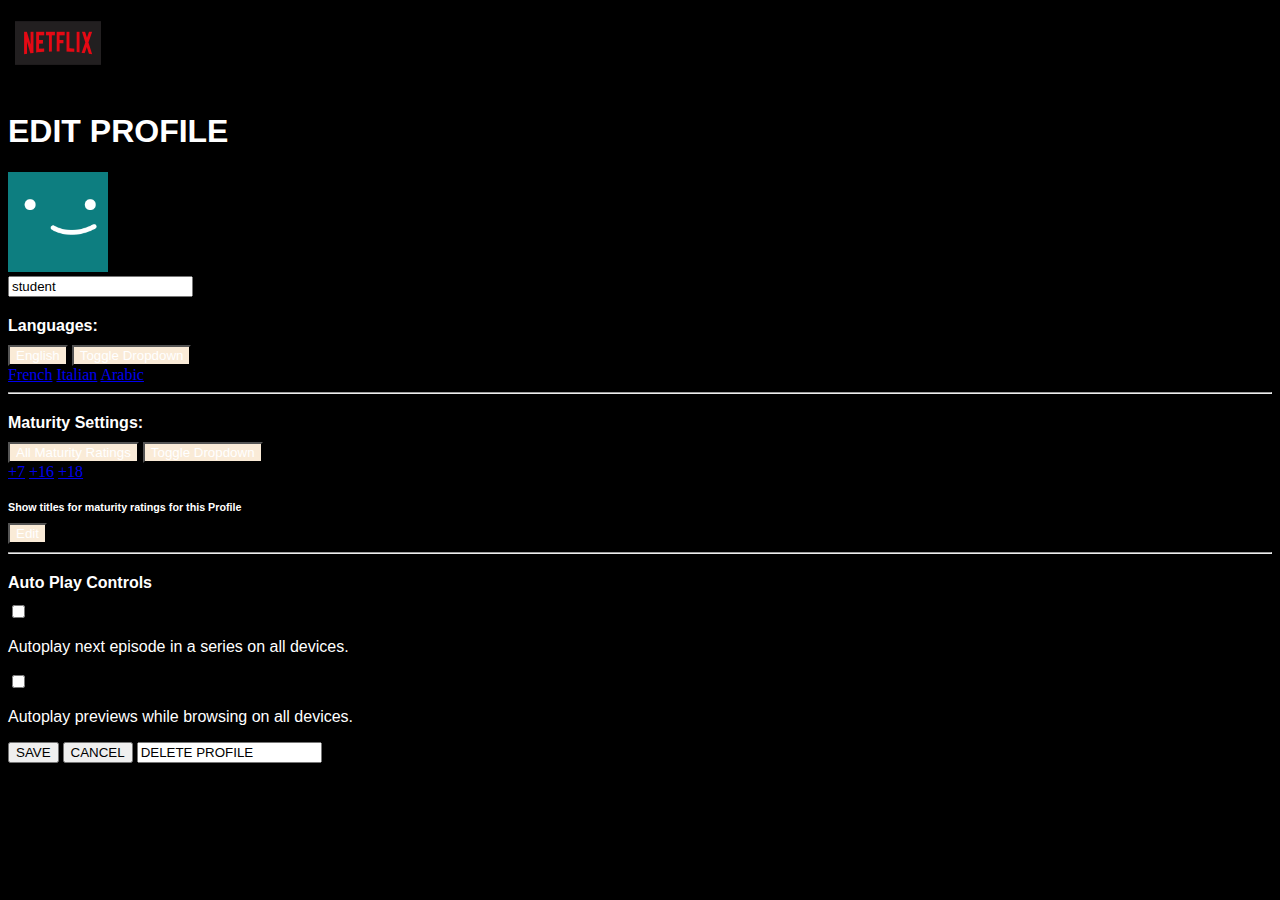
==== index.html @ 0c80c672 "netflix-clone" ====
<!DOCTYPE html>
<html lang="en">
  <head>
    <meta charset="UTF-8" />
    <meta name="viewport" content="width=device-width, initial-scale=1.0" />
    <link
      rel="stylesheet"
      href="https://cdn.jsdelivr.net/npm/bootstrap@4.5.3/dist/css/bootstrap.min.css"
      integrity="sha384-TX8t27EcRE3e/ihU7zmQxVncDAy5uIKz4rEkgIXeMed4M0jlfIDPvg6uqKI2xXr2"
      crossorigin="anonymous"
    />
    <title>Edit Profile</title>
    <style>
      body {
        background-color: black;
      }

      h1 {
        color: white;
        padding-top: 10px;
      }

      h1,
      h4,
      h6,
      p {
        font-family: "Raleway", sans-serif;
        color: white;
      }

      h4,
      h6 {
        margin-top: 20px;
        margin-bottom: 10px;
      }

      .custom-control-input {
        background-color: black;
      }

      button {
        text-align: center;
        color: white;
        background-color: antiquewhite;
        min-width: min-content;
      }
    </style>
  </head>

  <body>
    <img
      src="netflix-new-logo.png"
      alt=" netflix logo"
      width="100"
      height="70"
    />
    <div class="container-fluid">
      <div class="row">
        <div class="col">
          <div class="row d-flex align-items-center flex-column">
            <div class="col-6">
              <div class="col-12">
                <header>
                  <h1>EDIT PROFILE</h1>
                </header>
              </div>

              <div class="row">
                <div class="col-3">
                  <img src="pd.png" alt="profile pic" width="100" />
                </div>
                <div class="col">
                  <div class="row">
                    <div class="ml">
                      <input type="text" id="name" value="student" />
                      <h4>Languages:</h4>
                      <div class="btn-group">
                        <button type="button" class="btn btn-outline-secondary">
                          English
                        </button>
                        <button
                          type="button"
                          class="btn btn-outline-secondary dropdown-toggle dropdown-toggle-split"
                          data-toggle="dropdown"
                          aria-haspopup="true"
                          aria-expanded="false"
                        >
                          <span class="sr-only">Toggle Dropdown</span>
                        </button>
                        <div class="dropdown-menu">
                          <a class="dropdown-item" href="#">French</a>
                          <a class="dropdown-item" href="#">Italian</a>
                          <a class="dropdown-item" href="#">Arabic</a>
                        </div>
                      </div>
                    </div>
                  </div>
                  <hr />
                  <div class="row d-flex flex-column">
                    <h4>Maturity Settings:</h4>
                    <div class="btn-group">
                      <button type="button" class="btn btn-secondary">
                        All Maturity Ratings
                      </button>
                      <button
                        type="button"
                        class="btn btn-secondary dropdown-toggle dropdown-toggle-split"
                        data-toggle="dropdown"
                        aria-haspopup="true"
                        aria-expanded="false"
                      >
                        <span class="sr-only">Toggle Dropdown</span>
                      </button>
                      <div class="dropdown-menu">
                        <a class="dropdown-item" href="#">+7</a>
                        <a class="dropdown-item" href="#">+16</a>
                        <a class="dropdown-item" href="#">+18</a>
                      </div>
                    </div>
                    <h6>
                      Show titles for <strong> maturity ratings </strong> for
                      this Profile
                    </h6>
                    <button
                      type="button"
                      class="btn btn-outline-secondary btn-sm"
                    >
                      Edit
                    </button>
                  </div>
                  <hr />
                  <div class="row d-flex flex-column">
                    <h4>Auto Play Controls</h4>
                    <div class="form-check">
                      <input
                        class="form-check-input"
                        type="checkbox"
                        value=""
                        id="defaultCheck1"
                      />
                      <label class="form-check-label" for="defaultCheck1">
                        <p>Autoplay next episode in a series on all devices.</p>
                      </label>
                    </div>
                    <div class="form-check">
                      <input
                        class="form-check-input"
                        type="checkbox"
                        value=""
                        id="defaultCheck2"
                      />
                      <label class="form-check-label" for="defaultCheck2">
                        <p>Autoplay previews while browsing on all devices.</p>
                      </label>
                    </div>
                  </div>
                  <div class="row d-flex flex-column"></div>
                </div>
              </div>
              <div class="col-12">
                <input
                  class="btn btn-outline-secondary"
                  type="submit"
                  value="SAVE"
                />
                <input
                  class="btn btn-outline-secondary"
                  type="reset"
                  value="CANCEL"
                />
                <input
                  class="btn btn-outline-secondary"
                  type="remove"
                  value="DELETE PROFILE"
                />
              </div>
            </div>
          </div>
        </div>
      </div>
    </div>

    <script
      src="https://code.jquery.com/jquery-3.5.1.slim.min.js"
      integrity="sha384-DfXdz2htPH0lsSSs5nCTpuj/zy4C+OGpamoFVy38MVBnE+IbbVYUew+OrCXaRkfj"
      crossorigin="anonymous"
    ></script>
    <script
      src="https://cdn.jsdelivr.net/npm/bootstrap@4.5.3/dist/js/bootstrap.bundle.min.js"
      integrity="sha384-ho+j7jyWK8fNQe+A12Hb8AhRq26LrZ/JpcUGGOn+Y7RsweNrtN/tE3MoK7ZeZDyx"
      crossorigin="anonymous"
    ></script>
  </body>
</html>
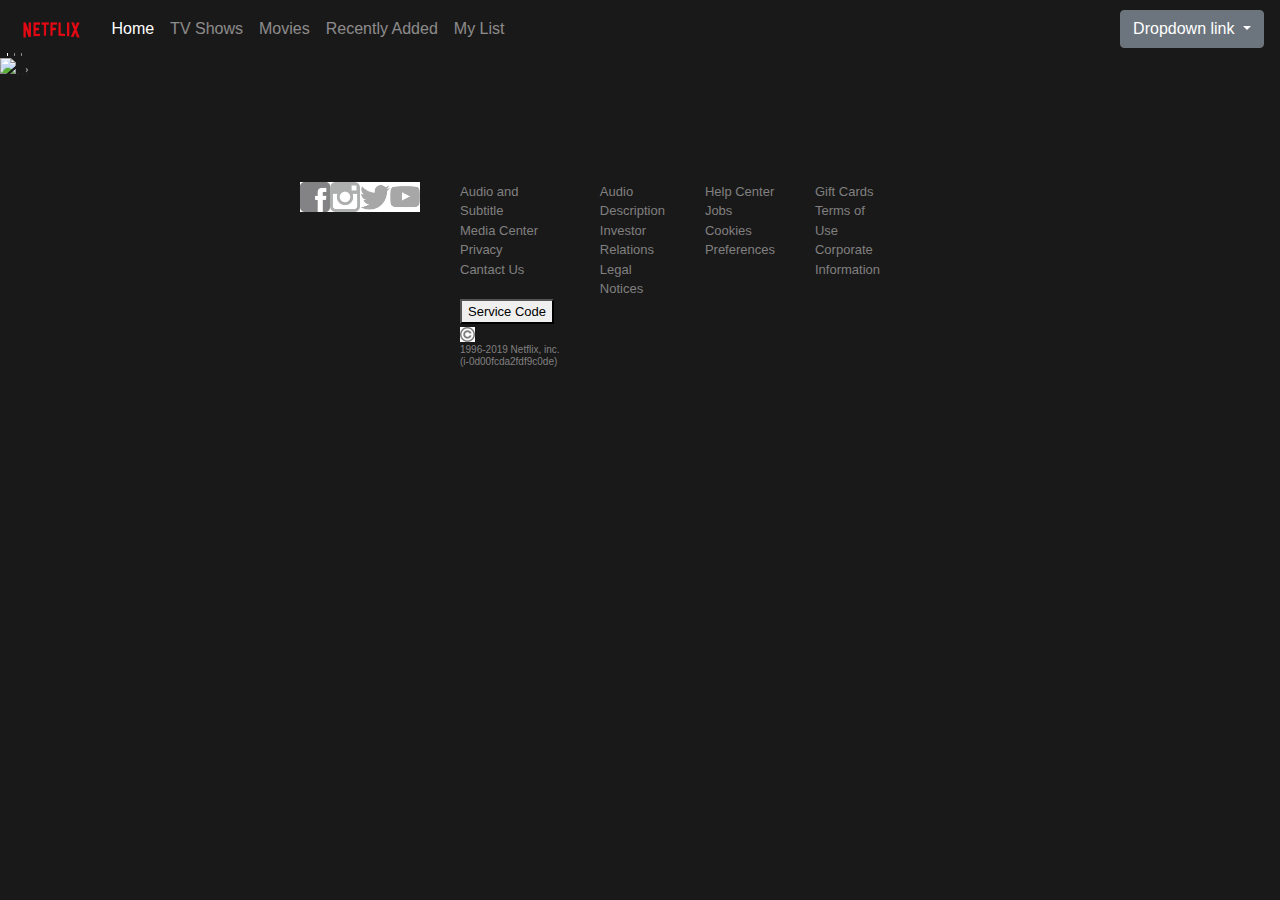
==== commit ad039dfb: "restarting project" ====
--- a/index.html
+++ b/index.html
@@ -1,194 +1,191 @@
 <!DOCTYPE html>
 <html lang="en">
   <head>
-    <meta charset="UTF-8" />
-    <meta name="viewport" content="width=device-width, initial-scale=1.0" />
+    <title>NetFlix</title>
+    <meta charset="utf-8" />
+    <meta
+      name="viewport"
+      content="width=device-width, initial-scale=1, shrink-to-fit=no"
+    />
+
     <link
       rel="stylesheet"
-      href="https://cdn.jsdelivr.net/npm/bootstrap@4.5.3/dist/css/bootstrap.min.css"
-      integrity="sha384-TX8t27EcRE3e/ihU7zmQxVncDAy5uIKz4rEkgIXeMed4M0jlfIDPvg6uqKI2xXr2"
+      href="https://stackpath.bootstrapcdn.com/bootstrap/4.3.1/css/bootstrap.min.css"
+      integrity="sha384-ggOyR0iXCbMQv3Xipma34MD+dH/1fQ784/j6cY/iJTQUOhcWr7x9JvoRxT2MZw1T"
       crossorigin="anonymous"
     />
-    <title>Edit Profile</title>
-    <style>
-      body {
-        background-color: black;
-      }
+    <link rel="stylesheet" href="netflix.css" />
+  </head>
+  <body>
+    <nav class="navbar navbar-expand-lg navbar-dark ">
+     
+        <a class="navbar-brand" href="#">
+            <img
+              src="Netflix_Logo_RGB.png"
+              
+              height="30"
+              alt=""
+              loading="lazy"
+            />
+          </a>
+       
+      <button
+        class="navbar-toggler"
+        type="button"
+        data-toggle="collapse"
+        data-target="#navbarSupportedContent"
+        aria-controls="navbarSupportedContent"
+        aria-expanded="false"
+        aria-label="Toggle navigation"
+      >
+        <span class="navbar-toggler-icon"></span>
+      </button>
+      <div class="collapse navbar-collapse" id="navbarSupportedContent">
+        <ul class="navbar-nav mr-auto">
+          <li class="nav-item active">
+            <a class="nav-link" href="#"
+              >Home <span class="sr-only">(current)</span></a
+            >
+          </li>
+          <li class="nav-item">
+            <a class="nav-link" href="#">TV Shows</a>
+          </li>
+          <li class="nav-item dropdown">
+            <a
+              class="nav-link"
+              href="#"
+            >
+              Movies
+            </a>
+            <li class="nav-item dropdown">
+                <a
+                  class="nav-link">
 
-      h1 {
-        color: white;
-        padding-top: 10px;
-      }
+                  Recently Added
+                </a>
 
-      h1,
-      h4,
-      h6,
-      p {
-        font-family: "Raleway", sans-serif;
-        color: white;
-      }
+                <li class="nav-item dropdown">
+                    <a
+                      class="nav-link">
+                     My List
+                    </a>
+          </li>
+        </ul>
+        <div class="dropdown">
+          <a
+            class="btn btn-secondary dropdown-toggle"
+            href="#"
+            role="button"
+            id="dropdownMenuLink"
+            data-toggle="dropdown"
+            aria-haspopup="true"
+            aria-expanded="false"
+          >
+            Dropdown link
+          </a>
 
-      h4,
-      h6 {
-        margin-top: 20px;
-        margin-bottom: 10px;
-      }
-
-      .custom-control-input {
-        background-color: black;
-      }
-
-      button {
-        text-align: center;
-        color: white;
-        background-color: antiquewhite;
-        min-width: min-content;
-      }
-    </style>
-  </head>
-
-  <body>
-    <img
-      src="netflix-new-logo.png"
-      alt=" netflix logo"
-      width="100"
-      height="70"
-    />
-    <div class="container-fluid">
-      <div class="row">
-        <div class="col">
-          <div class="row d-flex align-items-center flex-column">
-            <div class="col-6">
-              <div class="col-12">
-                <header>
-                  <h1>EDIT PROFILE</h1>
-                </header>
-              </div>
-
-              <div class="row">
-                <div class="col-3">
-                  <img src="pd.png" alt="profile pic" width="100" />
-                </div>
-                <div class="col">
-                  <div class="row">
-                    <div class="ml">
-                      <input type="text" id="name" value="student" />
-                      <h4>Languages:</h4>
-                      <div class="btn-group">
-                        <button type="button" class="btn btn-outline-secondary">
-                          English
-                        </button>
-                        <button
-                          type="button"
-                          class="btn btn-outline-secondary dropdown-toggle dropdown-toggle-split"
-                          data-toggle="dropdown"
-                          aria-haspopup="true"
-                          aria-expanded="false"
-                        >
-                          <span class="sr-only">Toggle Dropdown</span>
-                        </button>
-                        <div class="dropdown-menu">
-                          <a class="dropdown-item" href="#">French</a>
-                          <a class="dropdown-item" href="#">Italian</a>
-                          <a class="dropdown-item" href="#">Arabic</a>
-                        </div>
-                      </div>
-                    </div>
-                  </div>
-                  <hr />
-                  <div class="row d-flex flex-column">
-                    <h4>Maturity Settings:</h4>
-                    <div class="btn-group">
-                      <button type="button" class="btn btn-secondary">
-                        All Maturity Ratings
-                      </button>
-                      <button
-                        type="button"
-                        class="btn btn-secondary dropdown-toggle dropdown-toggle-split"
-                        data-toggle="dropdown"
-                        aria-haspopup="true"
-                        aria-expanded="false"
-                      >
-                        <span class="sr-only">Toggle Dropdown</span>
-                      </button>
-                      <div class="dropdown-menu">
-                        <a class="dropdown-item" href="#">+7</a>
-                        <a class="dropdown-item" href="#">+16</a>
-                        <a class="dropdown-item" href="#">+18</a>
-                      </div>
-                    </div>
-                    <h6>
-                      Show titles for <strong> maturity ratings </strong> for
-                      this Profile
-                    </h6>
-                    <button
-                      type="button"
-                      class="btn btn-outline-secondary btn-sm"
-                    >
-                      Edit
-                    </button>
-                  </div>
-                  <hr />
-                  <div class="row d-flex flex-column">
-                    <h4>Auto Play Controls</h4>
-                    <div class="form-check">
-                      <input
-                        class="form-check-input"
-                        type="checkbox"
-                        value=""
-                        id="defaultCheck1"
-                      />
-                      <label class="form-check-label" for="defaultCheck1">
-                        <p>Autoplay next episode in a series on all devices.</p>
-                      </label>
-                    </div>
-                    <div class="form-check">
-                      <input
-                        class="form-check-input"
-                        type="checkbox"
-                        value=""
-                        id="defaultCheck2"
-                      />
-                      <label class="form-check-label" for="defaultCheck2">
-                        <p>Autoplay previews while browsing on all devices.</p>
-                      </label>
-                    </div>
-                  </div>
-                  <div class="row d-flex flex-column"></div>
-                </div>
-              </div>
-              <div class="col-12">
-                <input
-                  class="btn btn-outline-secondary"
-                  type="submit"
-                  value="SAVE"
-                />
-                <input
-                  class="btn btn-outline-secondary"
-                  type="reset"
-                  value="CANCEL"
-                />
-                <input
-                  class="btn btn-outline-secondary"
-                  type="remove"
-                  value="DELETE PROFILE"
-                />
-              </div>
-            </div>
+          <div class="dropdown-menu" aria-labelledby="dropdownMenuLink">
+            <a class="dropdown-item" href="#">Action</a>
+            <a class="dropdown-item" href="#">Another action</a>
+            <a class="dropdown-item" href="#">Something else here</a>
           </div>
         </div>
       </div>
+    </nav>
+    <div class="container-fluid">
+      <div class="row" >
+        <div id="carouselExampleIndicators" class="carousel slide" data-ride="carousel">
+          <ol class="carousel-indicators">
+            <li data-target="#carouselExampleIndicators" data-slide-to="0" class="active"></li>
+            <li data-target="#carouselExampleIndicators" data-slide-to="1"></li>
+            <li data-target="#carouselExampleIndicators" data-slide-to="2"></li>
+          </ol>
+          <div class="carousel-inner">
+            <div class="carousel-item active">
+              <img src="..." class="d-block w-100" alt="...">
+            </div>
+            <div class="carousel-item">
+              <img src="..." class="d-block w-100" alt="...">
+            </div>
+            <div class="carousel-item">
+              <img src="..." class="d-block w-100" alt="...">
+            </div>
+          </div>
+          <a class="carousel-control-prev" href="#carouselExampleIndicators" role="button" data-slide="prev">
+            <span class="carousel-control-prev-icon" aria-hidden="true"></span>
+            <span class="sr-only">Previous</span>
+          </a>
+          <a class="carousel-control-next" href="#carouselExampleIndicators" role="button" data-slide="next">
+            <span class="carousel-control-next-icon" aria-hidden="true"></span>
+            <span class="sr-only">Next</span>
+          </a>
+        </div>
+
+      </div>
+      <div class="row" id="movieCltn">
+    </div>
     </div>
 
+<footer>
+      <img src="/img/facebook.png" width="30" height="30" alt="" loading="lazy" />
+      <img src="/img/instagram.png" width="30" height="30" alt="" loading="lazy" />
+      <img src="/img/twitter.png" width="30" height="30" alt="" loading="lazy" />
+      <img src="/img/youtube.png" width="30" height="30" alt="" loading="lazy" />
+
+       <ul>
+        <li>Audio and Subtitle</li>
+        <li>Media Center</li>
+        <li>Privacy</li>
+        <li>Cantact Us</li>
+        <br />
+        <button type="button" class="button">
+          Service Code
+        </button>
+    
+        <img
+          src="/img/copyrights.png"
+          width="15"
+          height="15"
+          alt=""
+          loading="lazy"
+        />
+        <h6>1996-2019 Netflix, inc. (i-0d00fcda2fdf9c0de)</h6>
+      </ul>
+
+      <ul>
+        <li>Audio Description</li>
+        <li>Investor Relations</li>
+        <li>Legal Notices</li>
+      </ul>
+
+      <ul>
+        <li>Help Center</li>
+        <li>Jobs</li>
+        <li>Cookies Preferences</li>
+      </ul>
+
+      <ul>
+        <li>Gift Cards</li>
+        <li>Terms of Use</li>
+        <li>Corporate Information</li>
+      </ul>
+    </footer>
+
     <script
-      src="https://code.jquery.com/jquery-3.5.1.slim.min.js"
-      integrity="sha384-DfXdz2htPH0lsSSs5nCTpuj/zy4C+OGpamoFVy38MVBnE+IbbVYUew+OrCXaRkfj"
+      src="https://code.jquery.com/jquery-3.3.1.slim.min.js"
+      integrity="sha384-q8i/X+965DzO0rT7abK41JStQIAqVgRVzpbzo5smXKp4YfRvH+8abtTE1Pi6jizo"
       crossorigin="anonymous"
     ></script>
     <script
-      src="https://cdn.jsdelivr.net/npm/bootstrap@4.5.3/dist/js/bootstrap.bundle.min.js"
-      integrity="sha384-ho+j7jyWK8fNQe+A12Hb8AhRq26LrZ/JpcUGGOn+Y7RsweNrtN/tE3MoK7ZeZDyx"
+      src="https://cdnjs.cloudflare.com/ajax/libs/popper.js/1.14.7/umd/popper.min.js"
+      integrity="sha384-UO2eT0CpHqdSJQ6hJty5KVphtPhzWj9WO1clHTMGa3JDZwrnQq4sF86dIHNDz0W1"
       crossorigin="anonymous"
     ></script>
+    <script
+      src="https://stackpath.bootstrapcdn.com/bootstrap/4.3.1/js/bootstrap.min.js"
+      integrity="sha384-JjSmVgyd0p3pXB1rRibZUAYoIIy6OrQ6VrjIEaFf/nJGzIxFDsf4x0xIM+B07jRM"
+      crossorigin="anonymous"
+    ></script>
+    <script src="index.js"></script>
   </body>
 </html>
--- a/netflix.css
+++ b/netflix.css
@@ -0,0 +1,29 @@
+body {
+    background: rgb(26, 25, 25);
+}
+
+ul {
+    display: inline-block;
+    list-style-type: none;
+}
+
+footer{
+    display: flex;
+    justify-content: space-between;
+    color: gray;
+    font-size: small;
+
+    padding-top: 100px;
+    padding-left: 300px;
+    padding-right: 400px;
+
+}
+
+h6{
+    font-size: x-small;
+}
+
+.nav item{
+    font-size:small ;
+}
+
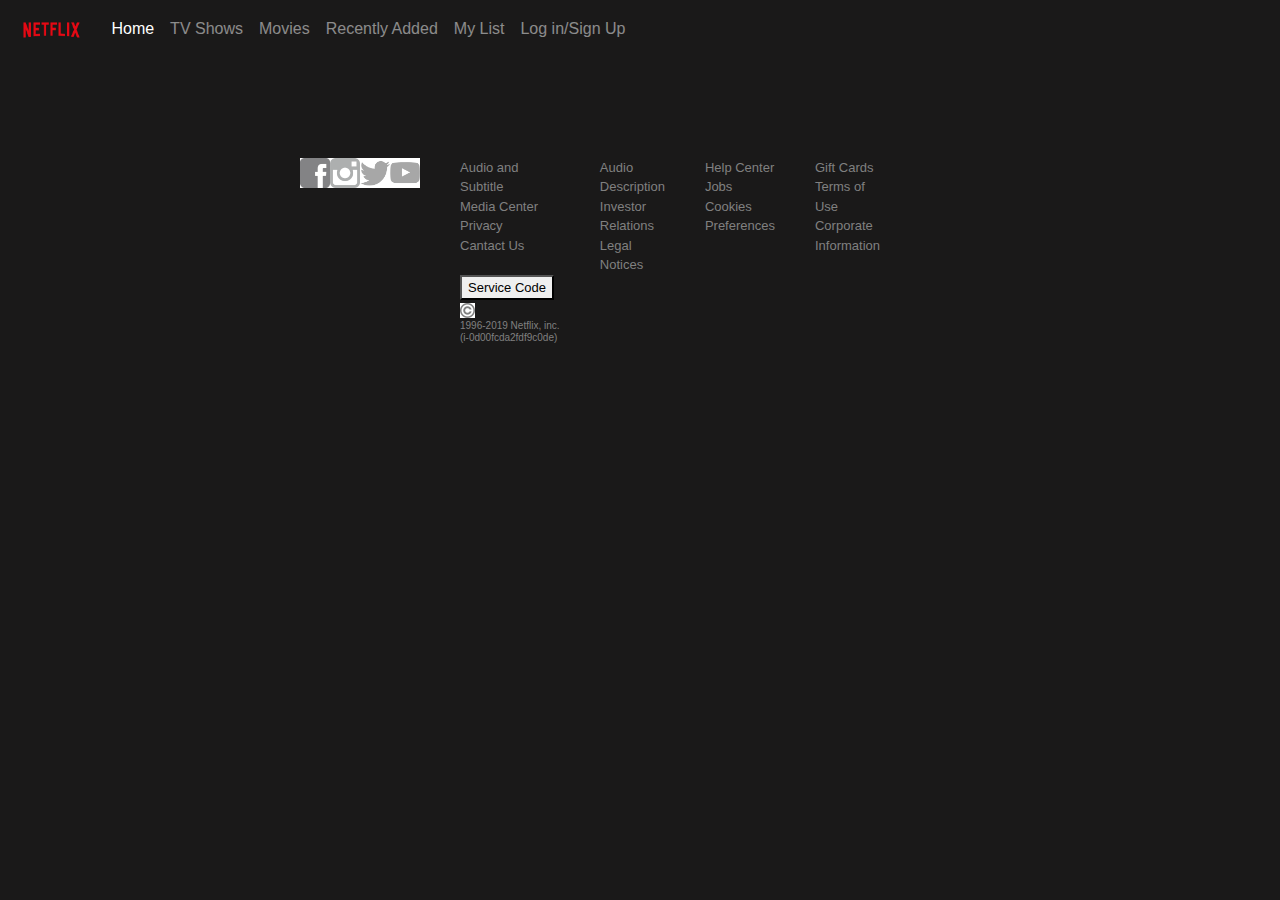
==== commit 7ceabbc1: "login page created" ====
--- a/index.html
+++ b/index.html
@@ -21,7 +21,7 @@
      
         <a class="navbar-brand" href="#">
             <img
-              src="Netflix_Logo_RGB.png"
+              src="/img/Netflix_Logo_RGB.png"
               
               height="30"
               alt=""
@@ -70,67 +70,26 @@
                      My List
                     </a>
           </li>
+          <li class="nav-item dropdown">
+            <a class="nav-link" href="login.html">
+              Log in/Sign Up
+            </a>
+          </li>
         </ul>
-        <div class="dropdown">
-          <a
-            class="btn btn-secondary dropdown-toggle"
-            href="#"
-            role="button"
-            id="dropdownMenuLink"
-            data-toggle="dropdown"
-            aria-haspopup="true"
-            aria-expanded="false"
-          >
-            Dropdown link
-          </a>
-
-          <div class="dropdown-menu" aria-labelledby="dropdownMenuLink">
-            <a class="dropdown-item" href="#">Action</a>
-            <a class="dropdown-item" href="#">Another action</a>
-            <a class="dropdown-item" href="#">Something else here</a>
-          </div>
-        </div>
       </div>
     </nav>
     <div class="container-fluid">
       <div class="row" >
-        <div id="carouselExampleIndicators" class="carousel slide" data-ride="carousel">
-          <ol class="carousel-indicators">
-            <li data-target="#carouselExampleIndicators" data-slide-to="0" class="active"></li>
-            <li data-target="#carouselExampleIndicators" data-slide-to="1"></li>
-            <li data-target="#carouselExampleIndicators" data-slide-to="2"></li>
-          </ol>
-          <div class="carousel-inner">
-            <div class="carousel-item active">
-              <img src="..." class="d-block w-100" alt="...">
-            </div>
-            <div class="carousel-item">
-              <img src="..." class="d-block w-100" alt="...">
-            </div>
-            <div class="carousel-item">
-              <img src="..." class="d-block w-100" alt="...">
-            </div>
-          </div>
-          <a class="carousel-control-prev" href="#carouselExampleIndicators" role="button" data-slide="prev">
-            <span class="carousel-control-prev-icon" aria-hidden="true"></span>
-            <span class="sr-only">Previous</span>
-          </a>
-          <a class="carousel-control-next" href="#carouselExampleIndicators" role="button" data-slide="next">
-            <span class="carousel-control-next-icon" aria-hidden="true"></span>
-            <span class="sr-only">Next</span>
-          </a>
-        </div>
-
       </div>
       <div class="row" id="movieCltn">
     </div>
     </div>
 
 <footer>
-      <img src="/img/facebook.png" width="30" height="30" alt="" loading="lazy" />
-      <img src="/img/instagram.png" width="30" height="30" alt="" loading="lazy" />
-      <img src="/img/twitter.png" width="30" height="30" alt="" loading="lazy" />
-      <img src="/img/youtube.png" width="30" height="30" alt="" loading="lazy" />
+      <img class="icons" src="/img/facebook.png" width="30" height="30" alt="" loading="lazy" />
+      <img class="icons" src="/img/instagram.png" width="30" height="30" alt="" loading="lazy" />
+      <img class="icons" src="/img/twitter.png" width="30" height="30" alt="" loading="lazy" />
+      <img class="icons" src="/img/youtube.png" width="30" height="30" alt="" loading="lazy" />
 
        <ul>
         <li>Audio and Subtitle</li>
--- a/netflix.css
+++ b/netflix.css
@@ -19,6 +19,11 @@
 
 }
 
+.icons {
+    background-color: black;
+    color: black;
+}
+
 h6{
     font-size: x-small;
 }
